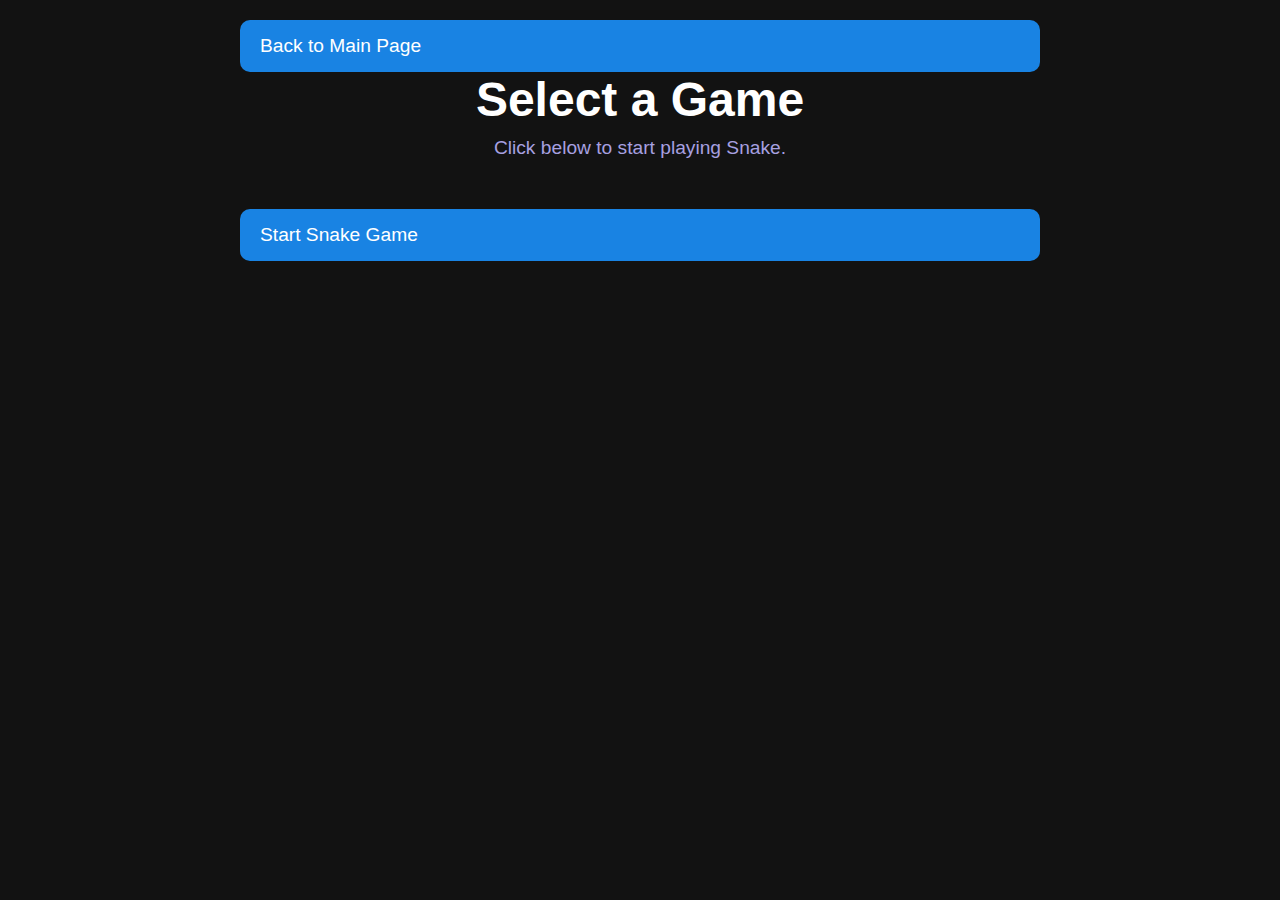
==== gamepage.html @ 66b45a46 "added Snake game" ====
<!DOCTYPE html>
<html lang="en">
<head>
    <meta charset="UTF-8">
    <meta name="viewport" content="width=device-width, initial-scale=1.0">
    <title>Game Selection</title>
    <link rel="stylesheet" href="styles.css">
</head>
<body>
    <div class="container">
        <header>
            <a href="index.html" class="button">Back to Main Page</a>
            <h1>Select a Game</h1>
            <p>Click below to start playing Snake.</p>
        </header>
        <main>
            <div class="buttons">
                <!-- Link zu Snake-Seite -->
                <a href="snakegame.html" class="button">Start Snake Game</a>
            </div>
        </main>
    </div>
</body>
</html>
---- styles.css ----
/* General Settings */
body {
    font-family: 'Arial', sans-serif;
    background-color: #121212;
    color: #E0E0E0;
    margin: 0;
    padding: 0;
}

.container {
    max-width: 800px;
    margin: 0 auto;
    padding: 20px;
}

/* Header */
header {
    text-align: center;
    margin-bottom: 40px;
}

header h1 {
    font-size: 3em;
    color: #ffffff;
    margin: 0;
}

header p {
    font-size: 1.2em;
    color: #A7A0E0;
    margin: 10px 0;
}

/* Sections */
main section {
    margin: 40px 0;
}

main h2 {
    font-size: 2em;
    color: #AB00E1;
    margin-bottom: 20px;
    text-align: center;
}

/* YouTube Video */
.video-container {
    position: relative;
    padding-bottom: 56.25%;
    height: 0;
    overflow: hidden;
}

.video-container iframe {
    position: absolute;
    top: 0;
    left: 0;
    width: 100%;
    height: 100%;
    border: 0;
}

/* Social Buttons */
.buttons {
    display: flex;
    flex-direction: column;
    gap: 20px;
    margin-top: 20px;
}

.button {
    display: flex;
    align-items: center;
    text-decoration: none;
    font-size: 1.2em;
    color: #FFFFFF;
    background-color: #1983E3;
    padding: 15px 20px;
    border-radius: 10px;
    transition: background-color 0.3s ease, transform 0.2s ease;
}

.button:hover {
    background-color: #AB00E1;
    transform: translateY(-2px);
}

/* Footer */
footer {
    text-align: center;
    margin-top: 40px;
    padding-top: 20px;
    border-top: 1px solid #333333;
}

footer p {
    font-size: 0.9em;
    color: #A7A0E0;
}

/* Responsive Design */
@media (max-width: 600px) {
    header h1 {
        font-size: 2.5em;
    }

    header p, .button {
        font-size: 1em;
    }
}

/* Social Button Styles */
button.youtube {
    background-color: #FF0000;
}

button.twitter {
    background-color: #000000;
    display: flex;
    align-items: center;
    padding: 10px 15px;
    border-radius: 10px;
    transition: background-color 0.3s ease, transform 0.2s ease;
}

button.twitter i {
    background-image: url('https://upload.wikimedia.org/wikipedia/commons/6/64/X_Logo_2023.svg');
    background-size: contain;
    width: 24px;
    height: 24px;
    margin-right: 10px;
}

button.twitter:hover {
    background-color: #3f3f3f;
    transform: translateY(-2px);
}

/* Jake Button */
.jake-button {
    width: 50px;
    height: 50px;
    background-image: url('./imgs/jake.png');
    background-size: cover;
    border-radius: 50%;
    transition: transform 0.2s ease;
    display: none;
}

.play-games-button {
    display: none;
}

.jake-button:hover {
    transform: scale(1.1);
}

.play-games-button {
    background-color: #9b59b6;  /* Lilac color */
    color: white;
    border: none;
    padding: 10px 20px;
    font-size: 1.2em;
    border-radius: 8px;
    cursor: pointer;
    transition: background-color 0.3s;
    margin-top: 10px;
}


.play-games-button:hover {
    background-color: #8e44ad;
}

/* Display Jake Button */
@media (min-width: 750px) {
    .jake-button {
        display: block;
    }

    .play-games-button {
        display: block;
    }
}

/* Video container */
#video-container-two {
    position: fixed;
    top: 50%;
    right: 160px;
    width: 540px;
    height: 960px;
    display: none;
    transform: translateY(-50%);
    overflow: hidden;
    border-radius: 10px;
}

#video-container-two iframe {
    width: 100%;
    height: 100%;
    object-fit: cover;
}

/* Footer Icons */
.footer-buttons {
    display: flex;
    justify-content: center;
    gap: 15px;
    margin-top: 20px;
}

.footer-button {
    font-size: 1.5em;
    color: #FFFFFF;
    padding: 5px;
    transition: transform 0.2s ease;
}

.footer-button:hover {
    transform: scale(1.2);
}

/* Styles for the game page */
.container {
    max-width: 800px;
    margin: 0 auto;
    padding: 20px;
}

h1 {
    text-align: center;
    font-size: 2em;
}

.buttons {
    text-align: center;
    margin-top: 50px;
}

.button:hover {
    background-color: #45a049; /* Darker green on hover */
}

/* Snake game canvas styling */
#snakeCanvas {
    display: block;
    margin: 0 auto;
    background-color: #000000; /* Black background */
    border: 2px solid #4CAF50; /* Green border for Snake Game */
}
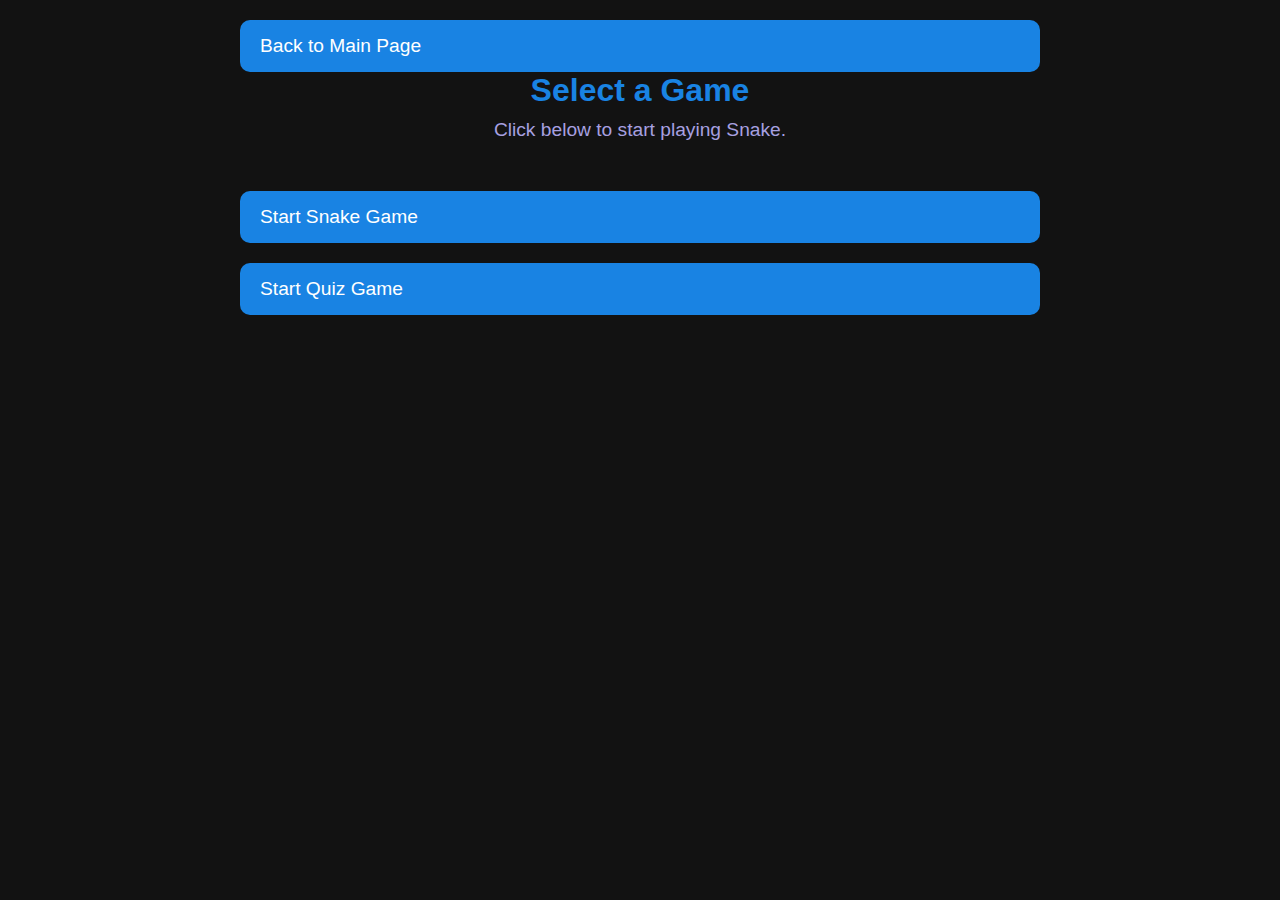
==== commit 7a3006c4: "added Quiz Structure" ====
--- a/gamepage.html
+++ b/gamepage.html
@@ -17,6 +17,9 @@
             <div class="buttons">
                 <!-- Link zu Snake-Seite -->
                 <a href="snakegame.html" class="button">Start Snake Game</a>
+
+                <!-- Link zu Quiz-Seite -->
+                <a href="quiz.html" class="button">Start Quiz Game</a>
             </div>
         </main>
     </div>
--- a/styles.css
+++ b/styles.css
@@ -250,3 +250,56 @@
     border: 2px solid #4CAF50; /* Green border for Snake Game */
 }
 
+/* Allgemeine Stile */
+
+.container {
+    max-width: 800px;
+    margin: 0 auto;
+    padding: 20px;
+}
+
+header h1 {
+    text-align: center;
+    font-size: 2em;
+    color: #1983E3; /* Blau für den Header */
+}
+
+#quiz-container {
+    text-align: center;
+    padding: 20px;
+    border-radius: 10px;
+    box-shadow: 0 4px 8px rgba(0, 0, 0, 0.1);
+}
+
+#question {
+    font-size: 1.5em;
+    margin-bottom: 20px;
+}
+
+#options-container {
+    margin-bottom: 20px;
+}
+
+#quiz-screen, #game-over-screen, #start-screen {
+    text-align: center;
+    background-color: black;
+    padding: 20px;
+    border-radius: 10px;
+    box-shadow: 0 4px 8px rgba(0, 0, 0, 0.1);
+}
+
+/* Checkbox Stil */
+#options-container input[type="checkbox"] {
+    margin-right: 10px;
+}
+
+
+.correct-answer {
+    background-color: green;
+    color: white;
+}
+
+.wrong-answer {
+    background-color: red;
+    color: white;
+}
